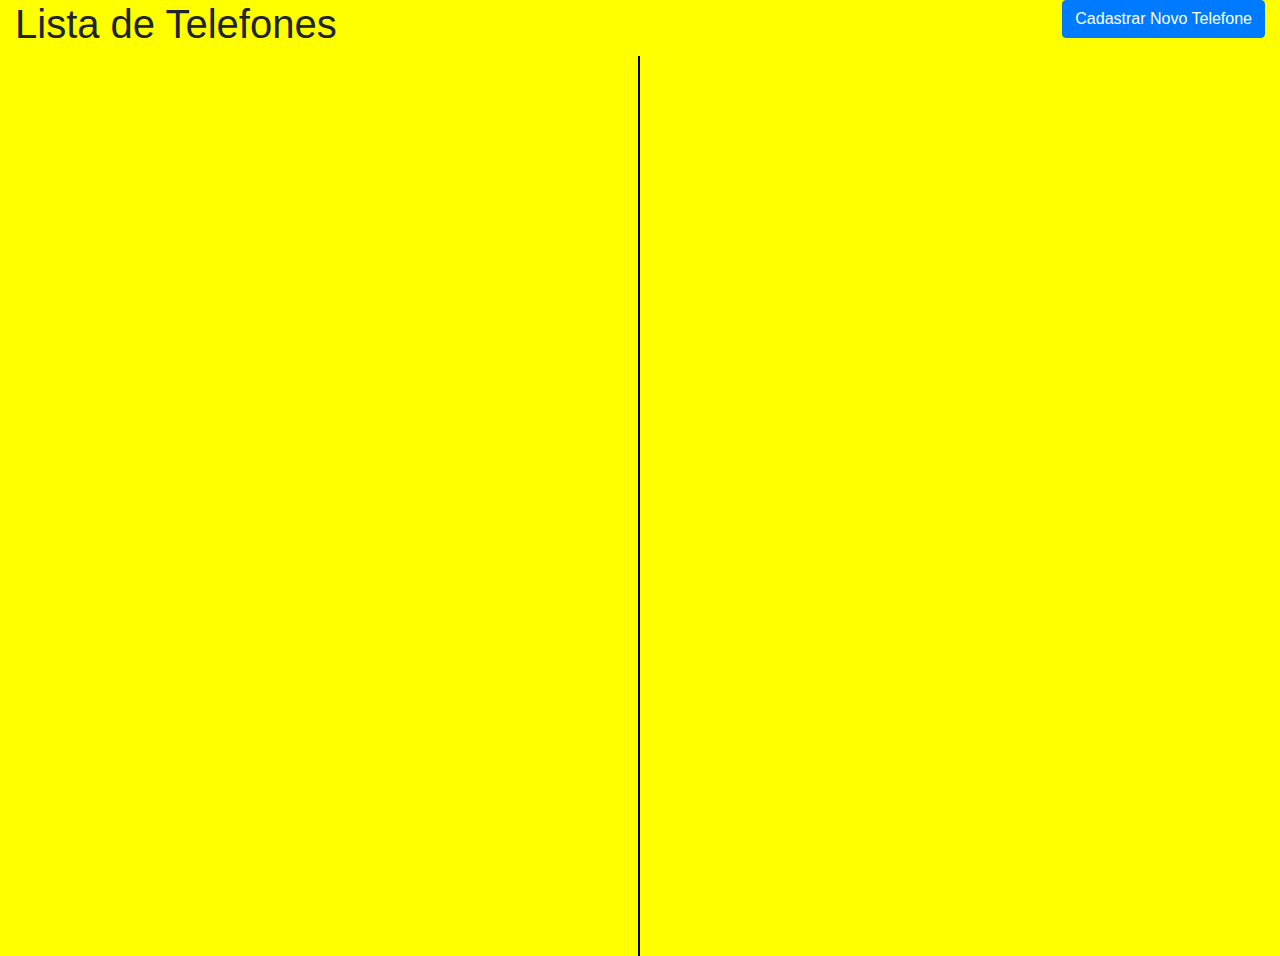
==== index.html @ 0e424fcb "Add files via upload" ====
<!DOCTYPE html>
<html lang="en">
<head>
    <meta charset="UTF-8">
    <meta name="viewport" content="width=device-width, initial-scale=1.0">
    <title>Phone List</title>
    <link href="https://stackpath.bootstrapcdn.com/bootstrap/4.5.2/css/bootstrap.min.css" rel="stylesheet">
    <link href="styles.css" rel="stylesheet">
</head>
<body>
    <div class="container-fluid">
        <div class="row">
            <div class="col-md-6">
                <h1>Lista de Telefones</h1>
            </div>
            <div class="col-md-6 text-right">
                <a href="cadastro_telefones.html" class="btn btn-primary">Cadastrar Novo Telefone</a>
            </div>
        </div>
        <div class="row">
            <div class="col-md-6 left-side" id="left-side">
                <!-- Lines for the left side will be added here by JavaScript -->
            </div>
            <div class="col-md-6 right-side" id="right-side">
                <!-- Lines for the right side will be added here by JavaScript -->
            </div>
        </div>
    </div>
    <script src="script.js"></script>
</body>
</html>
---- styles.css ----
body {
    background-color: yellow;
}

.left-side {
    height: 100vh;
    border-right: 2px solid black; /* Linha vertical */
    display: flex;
    flex-direction: column;
}

.right-side {
    height: 100vh;
    display: flex;
    flex-direction: column;
}

.line {
    flex: 1; /* Faz com que todas as linhas tenham a mesma altura */
    border-bottom: 1px solid gray; /* Linha horizontal */
    display: flex;
    align-items: center;
    justify-content: center;
    text-align: center;
    padding: 10px; /* Espaçamento interno */
}

/* Estilizar o strong */
.line strong {
    margin-right: 5px;
}


/* Remover a borda inferior da última linha */
.left-side .line:last-child,
.right-side .line:last-child {
    border-bottom: none;
}
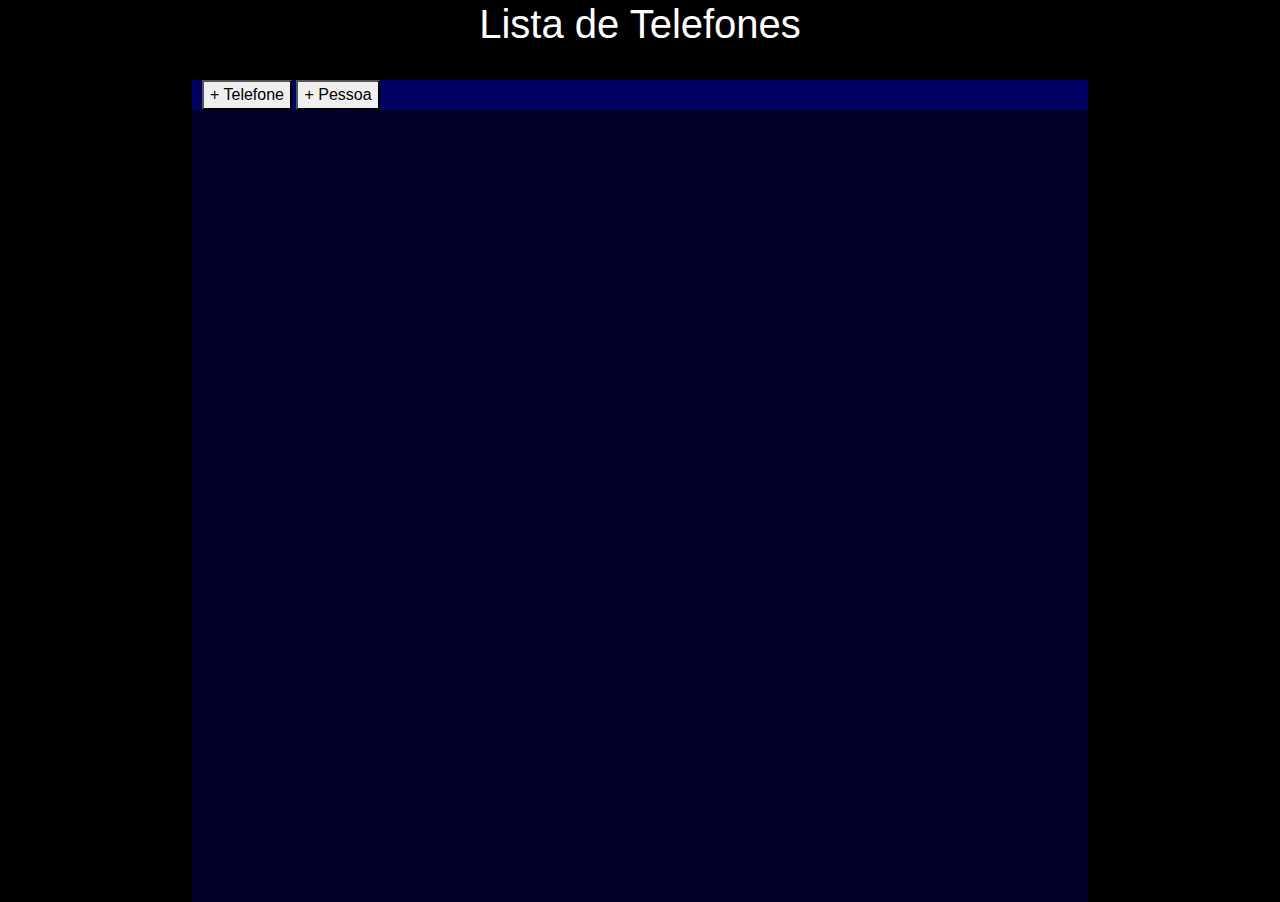
==== commit 9f876616: "update delete" ====
--- a/index.html
+++ b/index.html
@@ -1,31 +1,29 @@
-<!DOCTYPE html>
-<html lang="en">
-<head>
-    <meta charset="UTF-8">
-    <meta name="viewport" content="width=device-width, initial-scale=1.0">
-    <title>Phone List</title>
-    <link href="https://stackpath.bootstrapcdn.com/bootstrap/4.5.2/css/bootstrap.min.css" rel="stylesheet">
-    <link href="styles.css" rel="stylesheet">
-</head>
-<body>
-    <div class="container-fluid">
-        <div class="row">
-            <div class="col-md-6">
-                <h1>Lista de Telefones</h1>
-            </div>
-            <div class="col-md-6 text-right">
-                <a href="cadastro_telefones.html" class="btn btn-primary">Cadastrar Novo Telefone</a>
-            </div>
-        </div>
-        <div class="row">
-            <div class="col-md-6 left-side" id="left-side">
-                <!-- Lines for the left side will be added here by JavaScript -->
-            </div>
-            <div class="col-md-6 right-side" id="right-side">
-                <!-- Lines for the right side will be added here by JavaScript -->
-            </div>
-        </div>
-    </div>
-    <script src="script.js"></script>
-</body>
-</html>
+<!DOCTYPE html>
+<html lang="en">
+    <head>
+        <meta charset="UTF-8">
+        <meta name="viewport" content="width=device-width, initial-scale=1.0">
+        <title>Lista de Telefones</title>
+
+        <script src="utilities.js"></script>
+        <script src="index.js"></script>
+
+        <link href="https://stackpath.bootstrapcdn.com/bootstrap/4.5.2/css/bootstrap.min.css" rel="stylesheet">
+        <link rel="stylesheet" type="text/css" href="index.css">
+    </head>
+    <body>
+        <center>
+            <h1>Lista de Telefones</h1>
+        </center>
+        <br>        
+
+        <div class="buttons-div">
+            <button onclick="window.location.href = 'formulario_telefone.html';">+ Telefone</button>
+            <button onclick="window.location.href = 'formulario_pessoa.html';">+ Pessoa</button>
+        </div>
+
+        <div class="table-div">
+            <table id="tableTelefones"></table>
+        </div>
+    </body>
+</html>--- a/index.css
+++ b/index.css
@@ -0,0 +1,39 @@
+body {
+    background-color: rgb(0, 0, 0);
+}
+
+h1 {
+    color: white;
+}
+
+.table-div {
+    background-color: rgb(0, 1, 42);
+    margin-left: 15%;
+    margin-right: 15%;
+    height: 88vh;
+}
+
+.buttons-div {
+    background-color: rgb(0, 2, 99);
+    margin-left: 15%;
+    margin-right: 15%;
+    padding-left: 10px;
+    height: 30px;
+}
+
+table {
+    width: 100%;
+    height: 100%;
+    border-collapse: collapse;
+}
+
+td, label {
+    padding: 8px;
+    text-align: left;
+    font-size: 30px;
+    color: white;
+}
+
+td:first-child {
+    border-right: 1px solid black; /* Border between the first and second column */
+}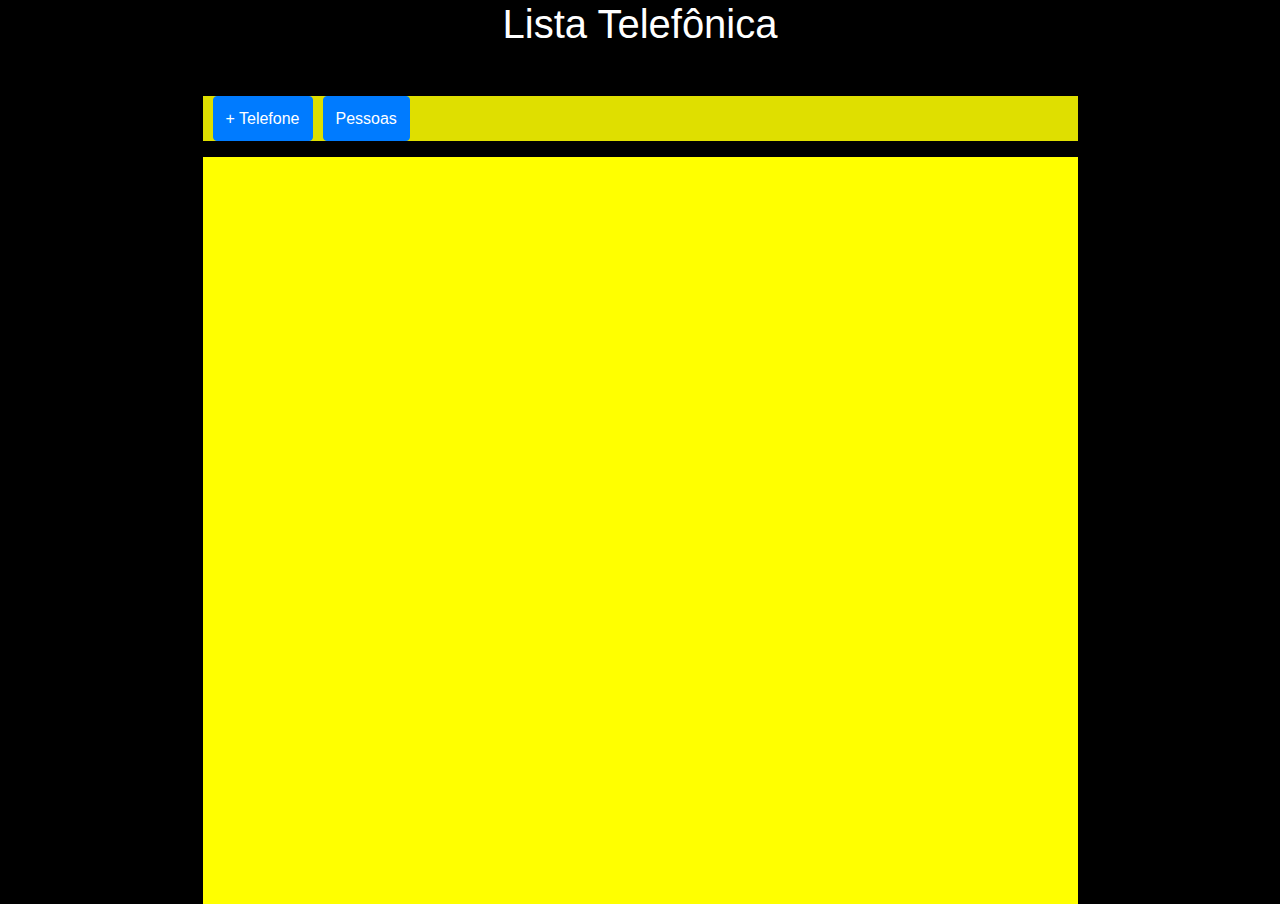
==== commit adaa2022: "att-front" ====
--- a/index.html
+++ b/index.html
@@ -12,18 +12,29 @@
         <link rel="stylesheet" type="text/css" href="index.css">
     </head>
     <body>
-        <center>
-            <h1>Lista de Telefones</h1>
-        </center>
-        <br>        
+        <div class="container-fluid">
 
-        <div class="buttons-div">
-            <button onclick="window.location.href = 'formulario_telefone.html';">+ Telefone</button>
-            <button onclick="window.location.href = 'formulario_pessoa.html';">+ Pessoa</button>
+            <div class="text-center mb-5">
+                <h1>Lista Telefônica</h1>
+            </div>
+
+            <div class="row">
+                <div class="col-12 mb-3">
+                    <div class="buttons-div d-flex">
+                        <button class="btn btn-primary" onclick="window.location.href = 'formulario_telefone.html';">+ Telefone</button>
+                        <button style="margin-left:10px" class="btn btn-primary" onclick="window.location.href = 'pessoas.html';">Pessoas</button>
+                    </div>
+                </div>
+            </div>
+            <div class="row">
+                <div class="col-12">
+                    <div class="table-div">
+                        <table id="tableTelefones" class="table table-striped table-bordered">
+                        </table>
+                    </div>
+                </div>
+            </div>
         </div>
 
-        <div class="table-div">
-            <table id="tableTelefones"></table>
-        </div>
     </body>
 </html>--- a/index.css
+++ b/index.css
@@ -1,5 +1,8 @@
+@import url('https://fonts.googleapis.com/css2?family=Exo+2:ital,wght@0,100..900;1,100..900&display=swap');
+
 body {
     background-color: rgb(0, 0, 0);
+    font-family: 'Oswald', sans-serif !important;
 }
 
 h1 {
@@ -7,33 +10,33 @@
 }
 
 .table-div {
-    background-color: rgb(0, 1, 42);
+    background-color: yellow;
     margin-left: 15%;
     margin-right: 15%;
-    height: 88vh;
+    height: 83vh;
+    overflow: auto;
+    padding: 10px;
 }
 
 .buttons-div {
-    background-color: rgb(0, 2, 99);
+    background-color: rgb(223, 223, 0);
     margin-left: 15%;
     margin-right: 15%;
     padding-left: 10px;
-    height: 30px;
+    height: 45px;
 }
 
-table {
-    width: 100%;
-    height: 100%;
-    border-collapse: collapse;
-}
-
-td, label {
+td, label, a {
     padding: 8px;
     text-align: left;
     font-size: 30px;
-    color: white;
+    color: black;
 }
 
 td:first-child {
     border-right: 1px solid black; /* Border between the first and second column */
+}
+
+.btn-secondary {
+    background-color: red;
 }